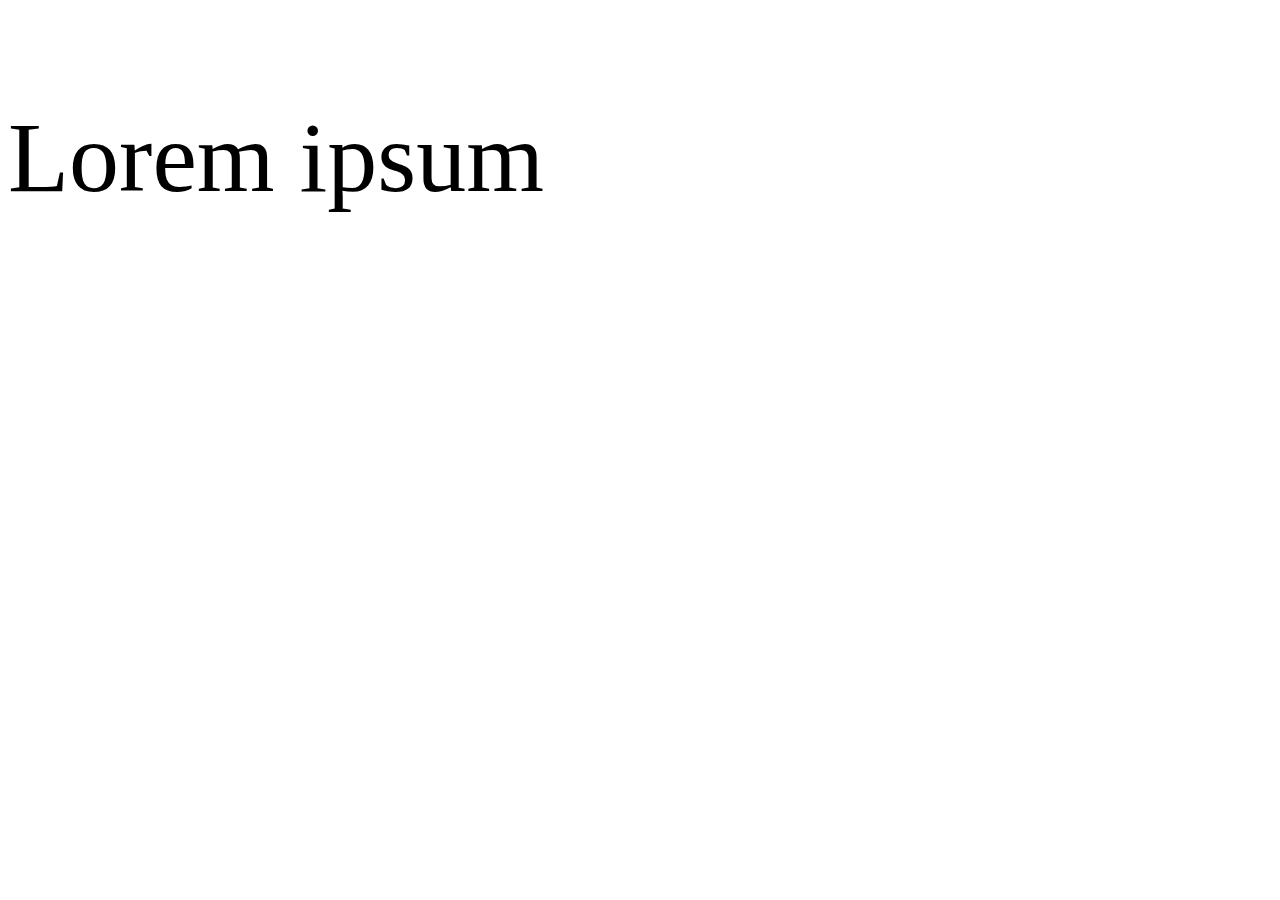
==== otimizando-spotify/index.html @ 39e8e59b "otimizando spotify - media queries" ====
<!DOCTYPE html>
<html lang="en">
<head>
    <meta charset="UTF-8">
    <meta name="viewport" content="width=device-width, initial-scale=1.0">
    <meta http-equiv="X-UA-Compatible" content="ie=edge">
    <title>Otimizando Spotify</title>
    <link rel="stylesheet" media="screen" href="estilo.css">
    <!--[if lt IE 9]>
        <script src="https://oss.maxcdn.com/html5shiv/3.7.3/html5shiv.min.js"></script>
        <script src="https://oss.maxcdn.com/respond/1.4.2/respond.min.js"></script>
    <![endif]-->
    </head>
    <body>
        <p>Lorem ipsum</p>
    </body>
</html>
---- otimizando-spotify/estilo.css ----
@media screen and (max-width: 767px) {
    body {
        background-color: red;
    }

    p {
        font-size: 15px;
    }
}

@media screen and (min-width: 768px) {
    body {
        background-color: blue;
    }

    p {
        font-size: 30px;
    }
}

@media screen and (min-width: 992px) {
    body {
        background-color: orange;
    }

    p {
        font-size: 60px;
    }
}

@media screen and (min-width: 1200px) {
    body {
        background-color: white;
    }

    p {
        font-size: 100px;
    }
}
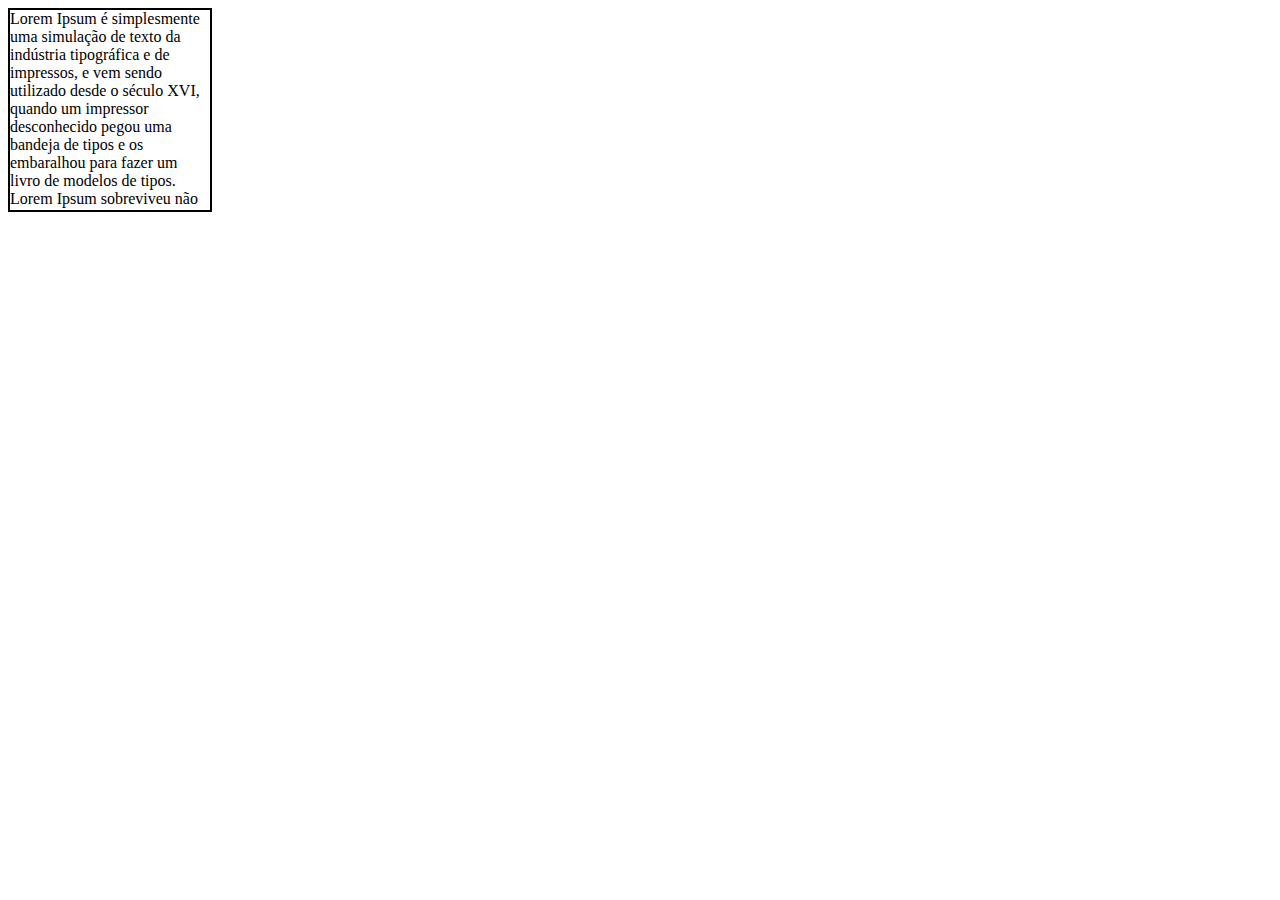
==== commit 81311f14: "overflow" ====
--- a/otimizando-spotify/index.html
+++ b/otimizando-spotify/index.html
@@ -6,12 +6,14 @@
     <meta http-equiv="X-UA-Compatible" content="ie=edge">
     <title>Otimizando Spotify</title>
     <link rel="stylesheet" media="screen" href="estilo.css">
-    <!--[if lt IE 9]>
-        <script src="https://oss.maxcdn.com/html5shiv/3.7.3/html5shiv.min.js"></script>
-        <script src="https://oss.maxcdn.com/respond/1.4.2/respond.min.js"></script>
-    <![endif]-->
     </head>
     <body>
-        <p>Lorem ipsum</p>
+        <div class="item">
+            Lorem Ipsum é simplesmente uma simulação de texto da indústria tipográfica e de impressos, e vem sendo utilizado desde o
+            século XVI, quando um impressor desconhecido pegou uma bandeja de tipos e os embaralhou para fazer um livro de modelos de
+            tipos. Lorem Ipsum sobreviveu não só a cinco séculos, como também ao salto para a editoração eletrônica, permanecendo essencialmente
+            inalterado. Se popularizou na década de 60, quando a Letraset lançou decalques contendo passagens de Lorem Ipsum, e mais
+            recentemente quando passou a ser integrado a softwares de editoração eletrônica como Aldus PageMaker.
+        </div>
     </body>
 </html>--- a/otimizando-spotify/estilo.css
+++ b/otimizando-spotify/estilo.css
@@ -1,39 +1,6 @@
-@media screen and (max-width: 767px) {
-    body {
-        background-color: red;
-    }
-
-    p {
-        font-size: 15px;
-    }
-}
-
-@media screen and (min-width: 768px) {
-    body {
-        background-color: blue;
-    }
-
-    p {
-        font-size: 30px;
-    }
-}
-
-@media screen and (min-width: 992px) {
-    body {
-        background-color: orange;
-    }
-
-    p {
-        font-size: 60px;
-    }
-}
-
-@media screen and (min-width: 1200px) {
-    body {
-        background-color: white;
-    }
-
-    p {
-        font-size: 100px;
-    }
+.item {
+    width: 200px;
+    height: 200px;
+    border: 2px solid black;
+    overflow: auto;
 }